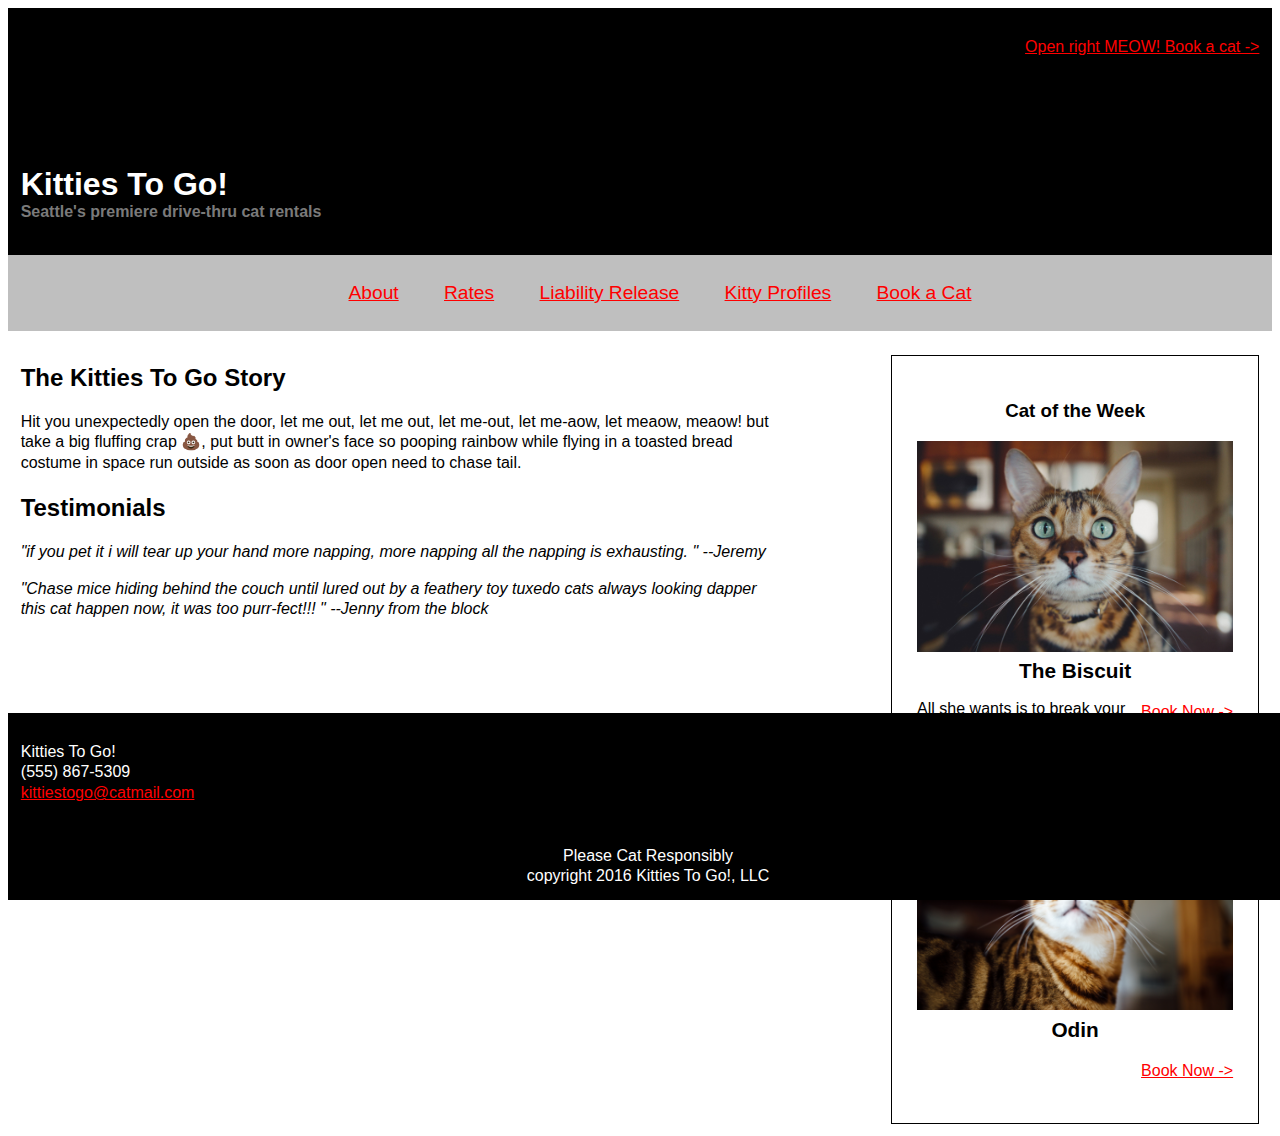
==== index.html @ efb5612a "intialize repo" ====
<!DOCTYPE html>
<html lang="en">
<head>
	<title></title>
	<link rel="stylesheet" type="text/css" href="styles/main.css">
	<link rel="stylesheet" type="text/css" href="https://necolas.github.io/normalize.css/8.0.0/normalize.css">


</head>
<body>
	<header id="header">
		<p class="booknow"><a href="">Open right MEOW! Book a cat -></a></p>
		<h1>Kitties To Go!</h1>
		<h4>Seattle's premiere drive-thru cat rentals</h3>
	</header>

	<nav class="navbar">
		<li>
			<ul><a href="">About</a></ul>
			<ul><a href="">Rates</a></ul>
			<ul><a href="">Liability Release</a></ul>
			<ul><a href="">Kitty Profiles</a></ul>
			<ul><a href="">Book a Cat</a></ul>
		</li>
	</nav>

	<aside class="featured">
		<h3>Cat of the Week</h3>
		<img src="images/caleb-woods-248879-unsplash.jpg">
		<h4>The Biscuit</h4>
		<p class="booknow"><a href="">Book Now -></a></p>
		<p>All she wants is to break your walls.</p>
			

		<h3>Fan Favorite</h3>
		<img src="images/paul-280209-unsplash.jpg">
		<h4>Odin</h4>
		<p class="booknow"><a href="">Book Now -></a></p>
	</aside>

	<article class="article-content">
		<h2>The Kitties To Go Story</h2>
		<p>Hit you unexpectedly open the door, let me out, let me out, let me-out, let me-aow, let meaow, meaow! but take a big fluffing crap 💩, put butt in owner's face so pooping rainbow while flying in a toasted bread costume in space run outside as soon as door open need to chase tail. </p>

		<h2>Testimonials</h2>
		<p><i>"if you pet it i will tear up your hand more napping, more napping all the napping is exhausting. " --Jeremy</i></p>
		<p><i>"Chase mice hiding behind the couch until lured out by a feathery toy tuxedo cats always looking dapper this cat happen now, it was too purr-fect!!! " --Jenny from the block</i></p>
	</article>
	
	<footer id="footer">
		<p>Kitties To Go!<br>
		(555) 867-5309<br>
		<a href="index.html">kittiestogo@catmail.com</a></p>
		
		<p class="copyright">Please Cat Responsibly<br>
		copyright 2016 Kitties To Go!, LLC</p>
	</footer>

</body>
</html>
---- styles/main.css ----
body {
	font-family: Arial;
}

a {
	color: red
}

p {
	line-height: 1.3;
}

/*NAVIGATION*/

.navbar {
	text-align: center;
	background: #7a7a7a7a;
	font-size: 1.2em;
}

.navbar ul {
    display: inline-flex;
}

.navbar li {
    padding: 8px;
    list-style-type: none;
}

/*HEADER*/

#header {
	color: white;
	background-color: black;
	padding: 1%
}

#header h1 {
	padding-top: 10%;
	margin-bottom: 0px;
}

#header h4 {
	margin-top: 0px;
	color: #7a7a7a;
}

/*ARTICLE*/

.article-content {
	float: left;
	width: 60%;
	padding: 1%;
}

/*ASIDE*/

.featured {
	float: right;
	border: 1px solid black;
	text-align: center;
	padding: 2%;
	margin: 1%;
	margin-top: 1.5em;
	width: 25%
}

.featured h4 {
	margin-top: 1%;
	margin-bottom: 1%;
	font-size: 1.3em;
}

.featured p {
	text-align: left;
}

.featured img {
	width: 100%;
}

/*FOOTER*/

#footer {
    padding: 0;
    vertical-align: middle;
    line-height: normal;
    margin: 0;
    position: fixed;
    bottom: 0px;
    width: 100%;
    background: black;
}

#footer p {
	padding:1%;
	color: white;
}

/*MISC*/

.booknow {
	float: right;
}

.copyright {
	text-align: center;
	margin-bottom: 0px; 
}
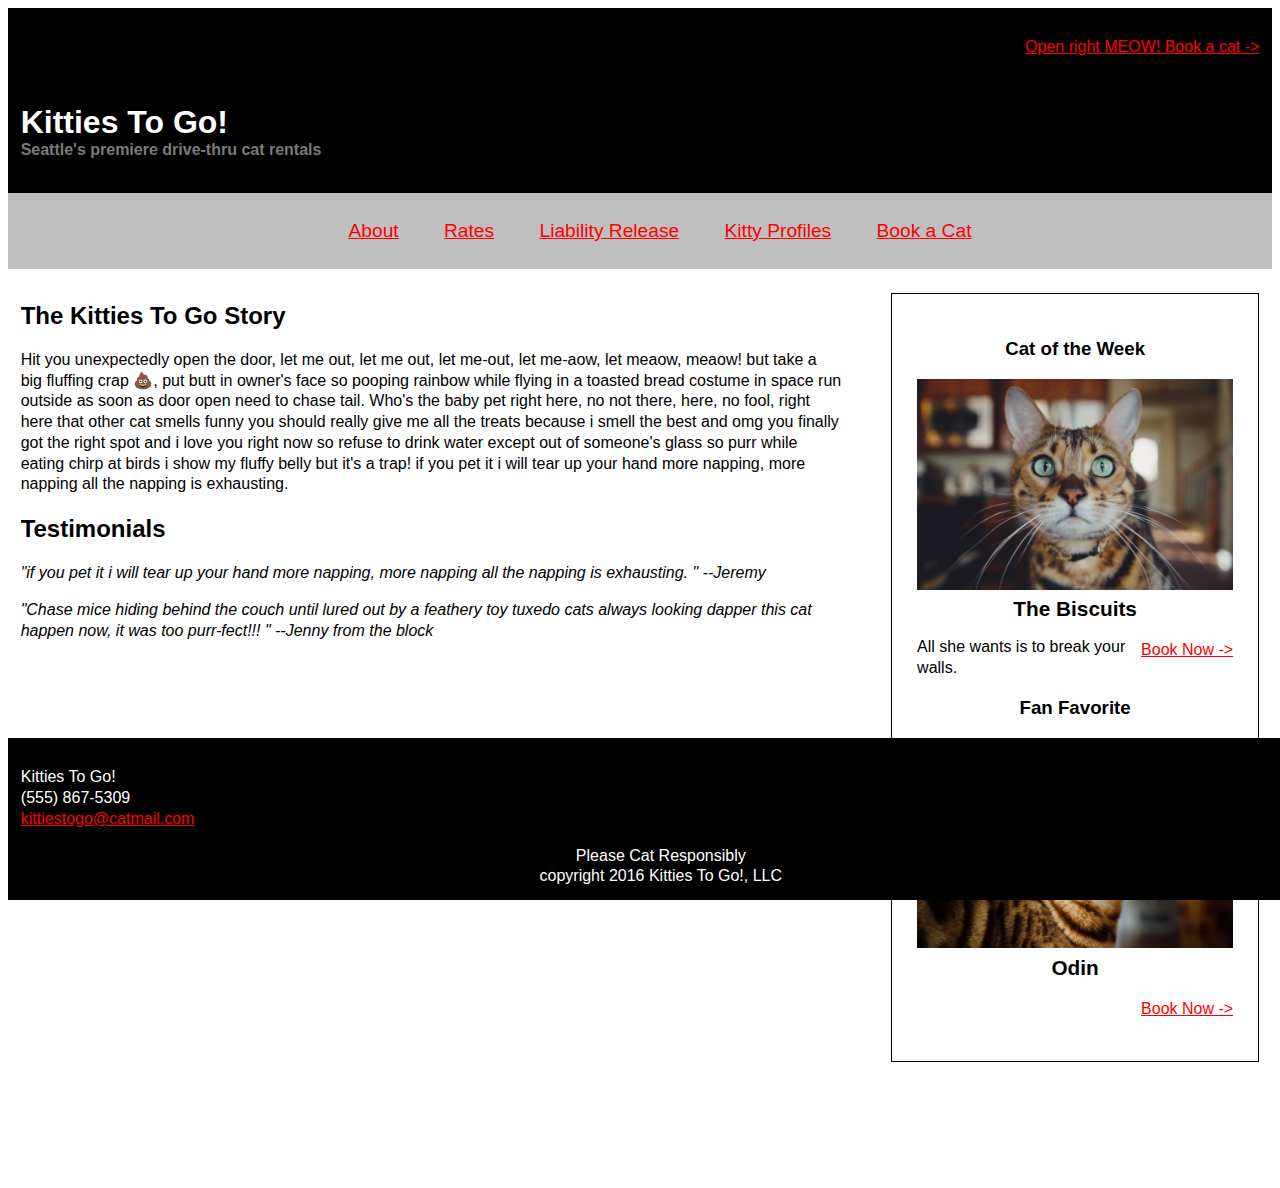
==== commit 1da8f795: "additional pages" ====
--- a/index.html
+++ b/index.html
@@ -16,18 +16,18 @@
 
 	<nav class="navbar">
 		<li>
-			<ul><a href="">About</a></ul>
-			<ul><a href="">Rates</a></ul>
-			<ul><a href="">Liability Release</a></ul>
-			<ul><a href="">Kitty Profiles</a></ul>
-			<ul><a href="">Book a Cat</a></ul>
+			<ul><a href="#">About</a></ul>
+			<ul><a href="rates.html">Rates</a></ul>
+			<ul><a href="#">Liability Release</a></ul>
+			<ul><a href="profiles.html">Kitty Profiles</a></ul>
+			<ul><a href="#">Book a Cat</a></ul>
 		</li>
 	</nav>
 
 	<aside class="featured">
 		<h3>Cat of the Week</h3>
 		<img src="images/caleb-woods-248879-unsplash.jpg">
-		<h4>The Biscuit</h4>
+		<h4>The Biscuits</h4>
 		<p class="booknow"><a href="">Book Now -></a></p>
 		<p>All she wants is to break your walls.</p>
 			
@@ -40,7 +40,7 @@
 
 	<article class="article-content">
 		<h2>The Kitties To Go Story</h2>
-		<p>Hit you unexpectedly open the door, let me out, let me out, let me-out, let me-aow, let meaow, meaow! but take a big fluffing crap 💩, put butt in owner's face so pooping rainbow while flying in a toasted bread costume in space run outside as soon as door open need to chase tail. </p>
+		<p>Hit you unexpectedly open the door, let me out, let me out, let me-out, let me-aow, let meaow, meaow! but take a big fluffing crap 💩, put butt in owner's face so pooping rainbow while flying in a toasted bread costume in space run outside as soon as door open need to chase tail. Who's the baby pet right here, no not there, here, no fool, right here that other cat smells funny you should really give me all the treats because i smell the best and omg you finally got the right spot and i love you right now so refuse to drink water except out of someone's glass so purr while eating chirp at birds i show my fluffy belly but it's a trap! if you pet it i will tear up your hand more napping, more napping all the napping is exhausting. </p>
 
 		<h2>Testimonials</h2>
 		<p><i>"if you pet it i will tear up your hand more napping, more napping all the napping is exhausting. " --Jeremy</i></p>
--- a/styles/main.css
+++ b/styles/main.css
@@ -36,7 +36,7 @@
 }
 
 #header h1 {
-	padding-top: 10%;
+	padding-top: 5%;
 	margin-bottom: 0px;
 }
 
@@ -49,8 +49,15 @@
 
 .article-content {
 	float: left;
-	width: 60%;
+	width: 65%;
 	padding: 1%;
+}
+
+.cats img {
+	width: 25%;
+	height: auto;
+	padding-right: 1%
+
 }
 
 /*ASIDE*/
@@ -62,7 +69,8 @@
 	padding: 2%;
 	margin: 1%;
 	margin-top: 1.5em;
-	width: 25%
+	width: 25%;
+	margin-bottom: 10%;
 }
 
 .featured h4 {
@@ -82,7 +90,7 @@
 /*FOOTER*/
 
 #footer {
-    padding: 0;
+    padding: 1%;
     vertical-align: middle;
     line-height: normal;
     margin: 0;
@@ -93,8 +101,8 @@
 }
 
 #footer p {
-	padding:1%;
-	color: white;
+/*	padding:1%;
+*/	color: white;
 }
 
 /*MISC*/
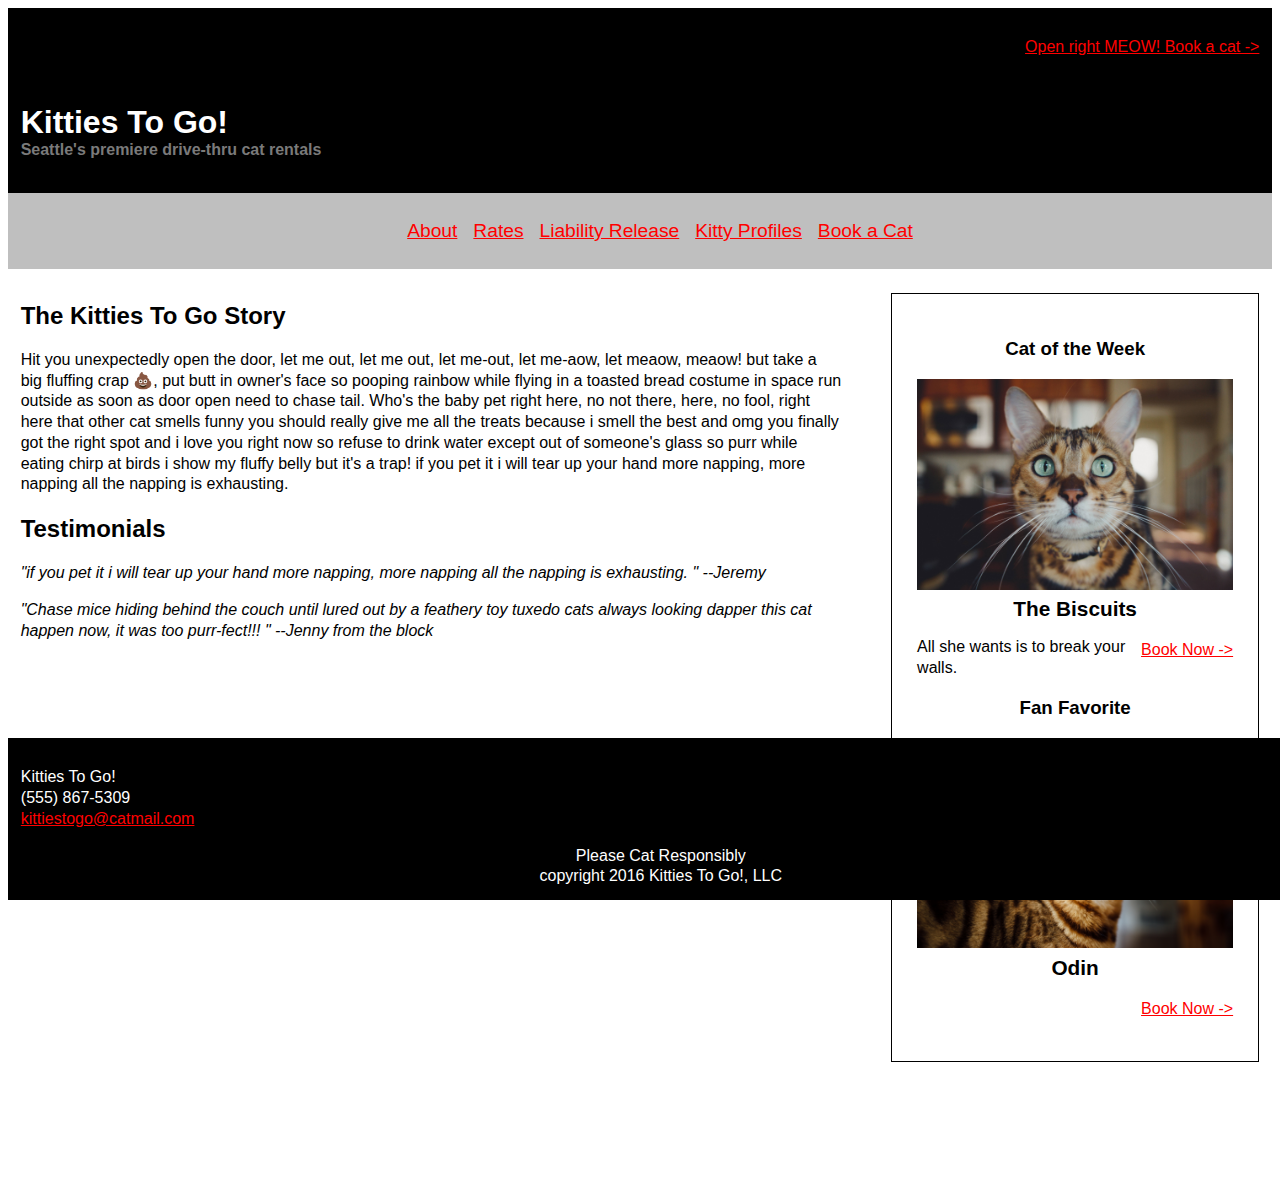
==== commit 4031807b: "validated & resolved errors" ====
--- a/index.html
+++ b/index.html
@@ -1,7 +1,7 @@
 <!DOCTYPE html>
 <html lang="en">
 <head>
-	<title></title>
+	<title>Kitties To Go!</title>
 	<link rel="stylesheet" type="text/css" href="styles/main.css">
 	<link rel="stylesheet" type="text/css" href="https://necolas.github.io/normalize.css/8.0.0/normalize.css">
 
@@ -11,29 +11,29 @@
 	<header id="header">
 		<p class="booknow"><a href="">Open right MEOW! Book a cat -></a></p>
 		<h1>Kitties To Go!</h1>
-		<h4>Seattle's premiere drive-thru cat rentals</h3>
+		<h4>Seattle's premiere drive-thru cat rentals</h4>
 	</header>
 
 	<nav class="navbar">
-		<li>
-			<ul><a href="#">About</a></ul>
-			<ul><a href="rates.html">Rates</a></ul>
-			<ul><a href="#">Liability Release</a></ul>
-			<ul><a href="profiles.html">Kitty Profiles</a></ul>
-			<ul><a href="#">Book a Cat</a></ul>
-		</li>
+		<ul>
+			<li><a href="#">About</a></li>
+			<li><a href="/rates.html">Rates</a></li>
+			<li><a href="#">Liability Release</a></li>
+			<li><a href="/profiles.html">Kitty Profiles</a></li>
+			<li><a href="#">Book a Cat</a></li>
+		</ul>
 	</nav>
 
 	<aside class="featured">
 		<h3>Cat of the Week</h3>
-		<img src="images/caleb-woods-248879-unsplash.jpg">
+		<img src="images/caleb-woods-248879-unsplash.jpg" alt="biscuits the cat">
 		<h4>The Biscuits</h4>
 		<p class="booknow"><a href="">Book Now -></a></p>
 		<p>All she wants is to break your walls.</p>
 			
 
 		<h3>Fan Favorite</h3>
-		<img src="images/paul-280209-unsplash.jpg">
+		<img src="images/paul-280209-unsplash.jpg" alt="odin the cat">
 		<h4>Odin</h4>
 		<p class="booknow"><a href="">Book Now -></a></p>
 	</aside>
